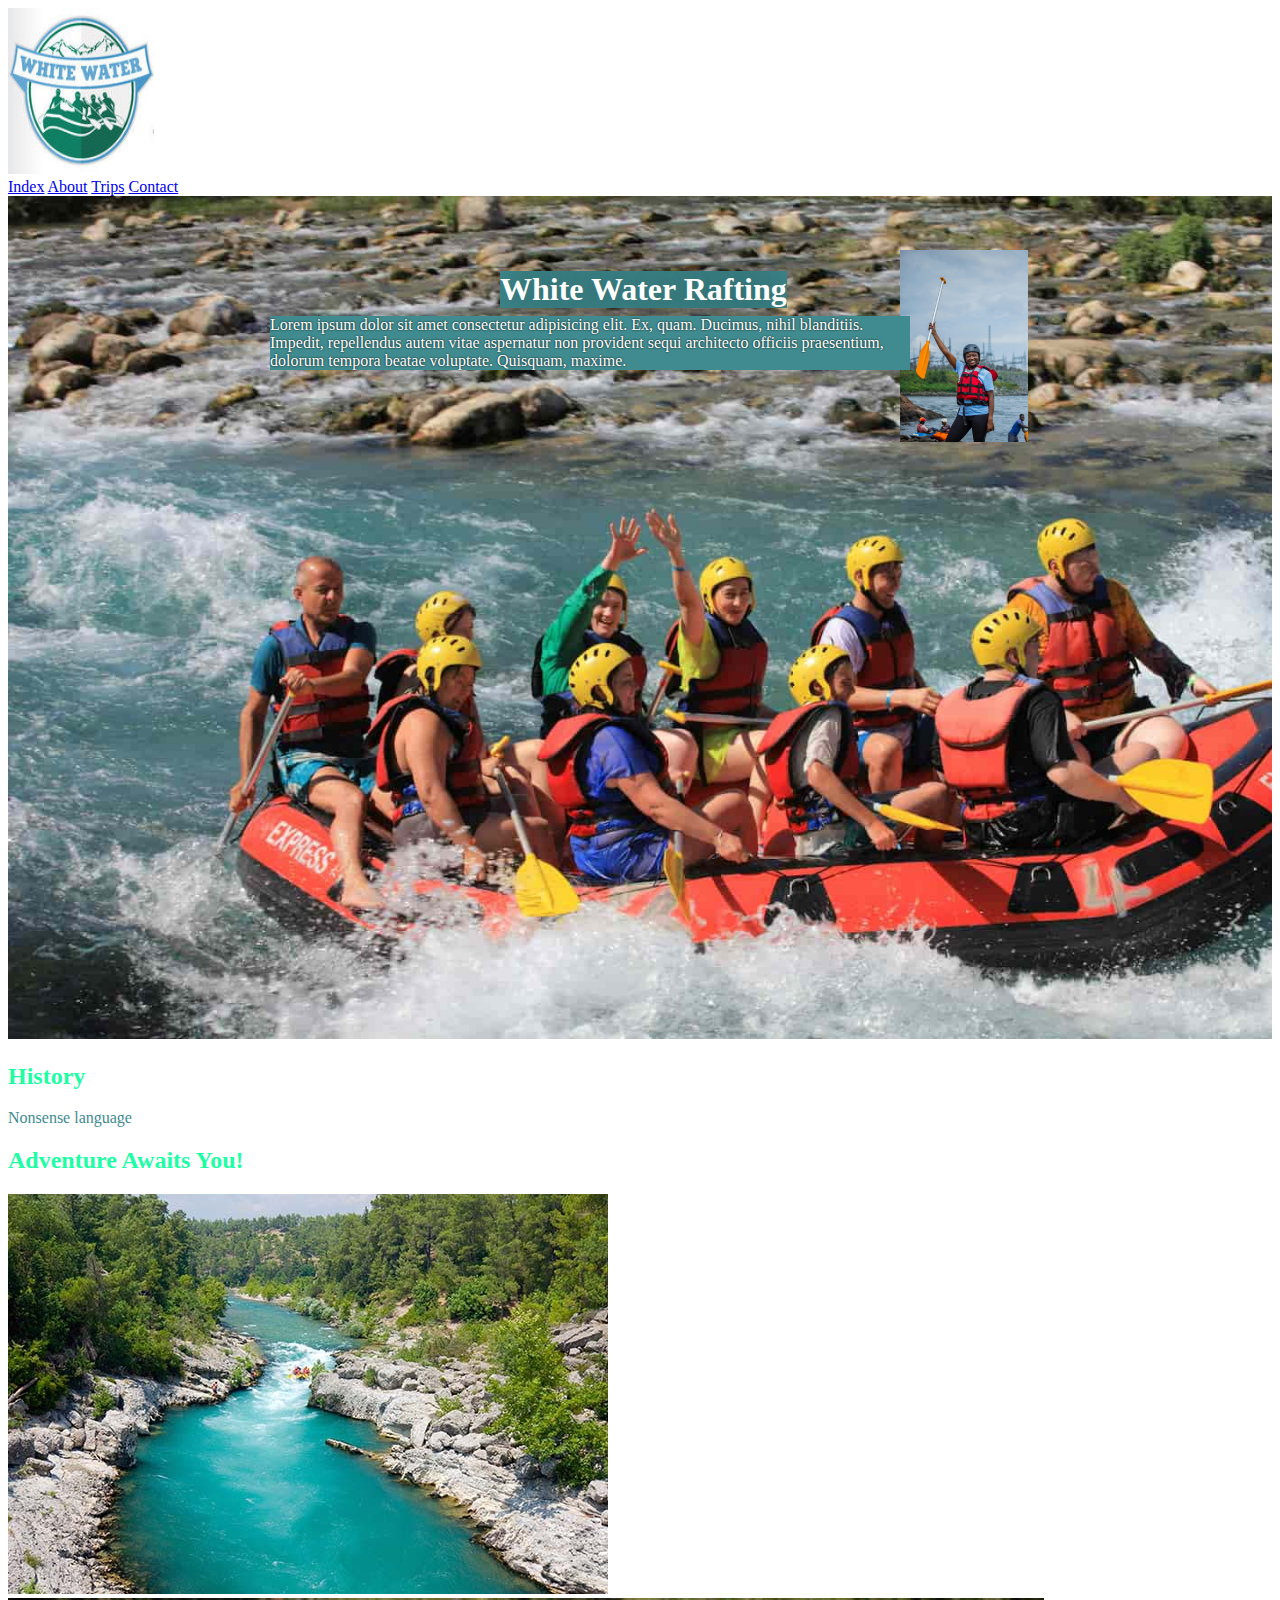
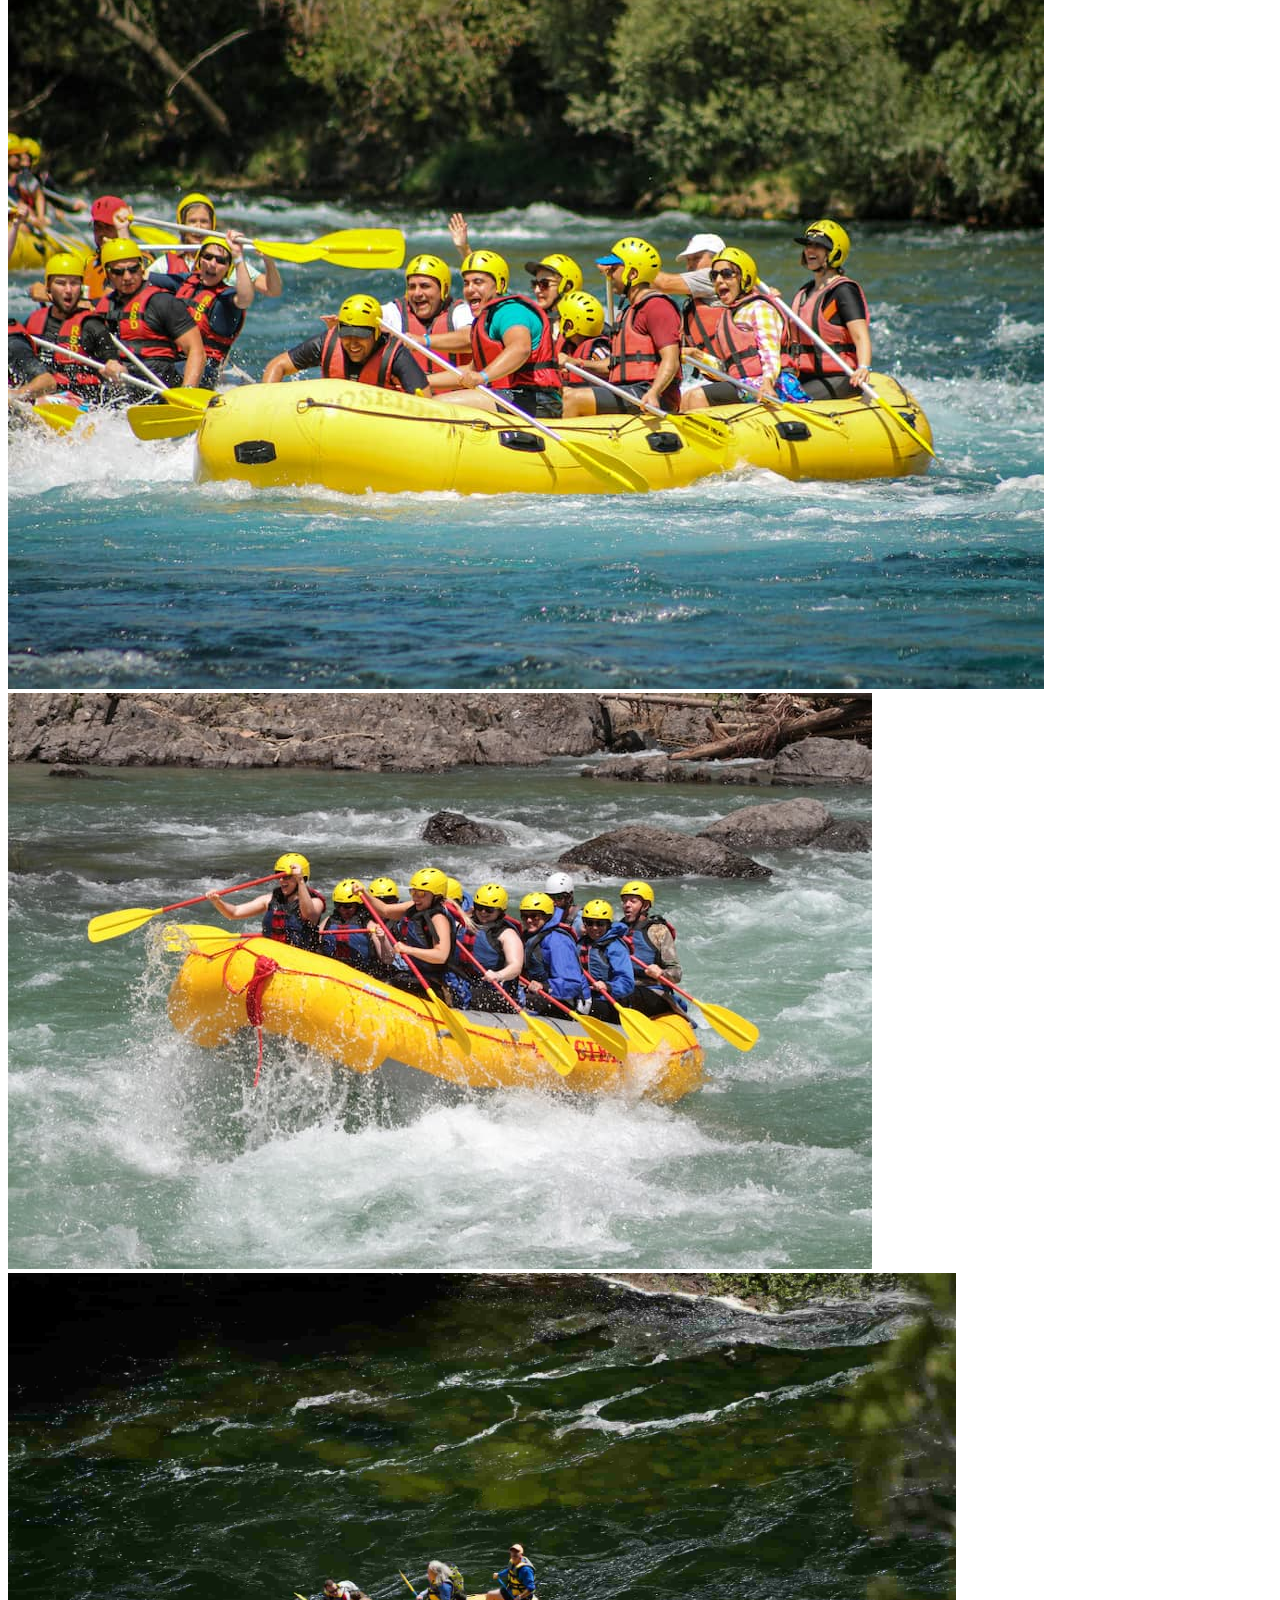
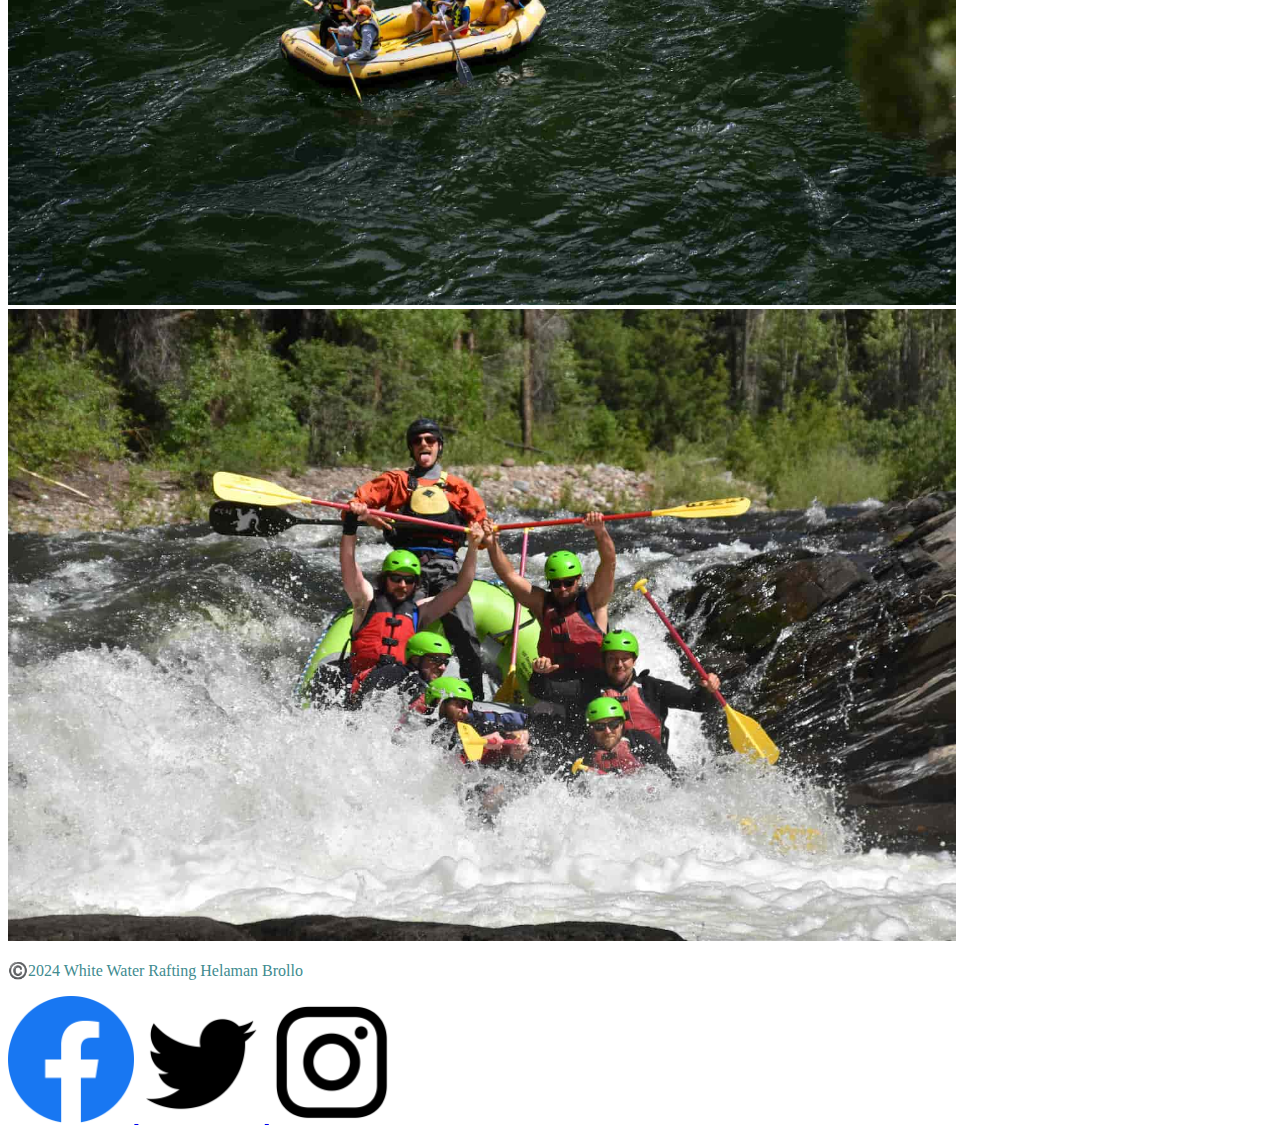
==== wwr/about.html @ c1897082 "commit" ====
<!DOCTYPE html>
<html lang ="en-US">
    <head>
        <meta charset="utf-8">
        <meta name="viewport" content="width=device-width,initial-scale=1.0">
        <link rel="preconnect" href="https://fonts.googleapis.com">
        <link rel="preconnect" href="https://fonts.gstatic.com" crossorigin>
        <link href="https://fonts.googleapis.com/css2?family=Roboto:ital,wght@0,100;0,300;0,400;0,500;0,700;0,900;1,100;1,300;1,400;1,500;1,700;1,900&display=swap" rel="stylesheet">
        <link rel="preconnect" href="https://fonts.googleapis.com">
        <link rel="preconnect" href="https://fonts.gstatic.com" crossorigin>
        <link href="https://fonts.googleapis.com/css2?family=Open+Sans:ital,wght@0,300..800;1,300..800&display=swap" rel="stylesheet">
        <link rel="stylesheet" href="images/styles/styles.css">
        <body>
            <header>
                <img src="images/ww1.jpg" height="166" width="146">
                <nav>
                    <a link href ="index.html">Index</a>
                    <a link href="about.html">About</a>
                    <a link href="trips.html">Trips</a>
                    <a link href="contact.html">Contact</a>
                </nav>
            </header>
            <main>
                <div class="hero">
                    <img src="images/rafting1.jpg" alt="Hero Image">
                    <h1>
                        White Water Rafting
                    </h1>
                    <a1>
                        <img src ="images/pexels-workman-18518084.jpg" alt="Happy Rafter">
                        <p>Lorem ipsum dolor sit amet consectetur adipisicing elit. Ex, quam. 
                            Ducimus, nihil blanditiis. Impedit, repellendus autem vitae aspernatur non provident sequi architecto officiis praesentium, 
                            dolorum tempora beatae voluptate. Quisquam, maxime.</p>
                    </a1>
                </div>
                <section>
                    <h2>History</h2>
                    <p>Nonsense language</p>
                </section>
                <section>
                    <h2>
                        Adventure Awaits You!
                    </h2>
                    <img src ="images/rafting58_600.jpg" alt="Rafting">
                    <img src ="images/rafting2.jpg" alt="Rafting">
                    <img src ="images/rafting3.jpg" alt="Rafting">
                    <img src ="images/rafting4.jpg" alt="Rafting" width="75%">
                    <img src ="images/rafting5.jpg" alt="Rafting" width="75%">
                </section>
            </main>
            <footer>
                <p>
                    ©️2024 White Water Rafting Helaman Brollo
                </p>
                <nav class="sociallinks">
                    <a href="https://facebook.com">
                        <img src="images/facebook.png" alt="Facebook">
                    </a>
                    
                    <a href="https//twitter.com">
                        <img src="images/twitter.png" alt="Twitter">
                    </a>
                    
                    <a href="https://instagram.com">
                            <img src="images/instagram.png" alt="Instagram">
                    </a>
                </nav>
            </footer>
        </body>
    </head>
</html>
---- wwr/images/styles/styles.css ----
:root {
    --primary-color: #3FB3FF;
    --secondary-color: #FFFFFF;
    --accent1-color: #1EFFA5;
    --accent2-color: #408B8F;
}

h1{
    color: var(--primary-color);

}
h2{
    color: #1EFFA5;
}
p{
    color: var(--accent2-color);
}

.hero img{
    width: 100%;
    height: auto;
}
.hero h1{
    position: absolute;
    top: 250px;
    left: 500px;
    text-shadow: 0 0 50px #000000;
    color: var(--secondary-color);
    background-color: var(--accent2-color);
}

.hero a1 img{
    width: 10%;
    position: absolute;
    top: 250px;
    left: 900px;
}

.hero a1 p {
    position: absolute;
    top: 300px;
    left: 270px;
    text-shadow: 0 0 2px #000000;
    width: 50%;
    color: var(--secondary-color);
    background-color: var(--accent2-color);

}

.sociallinks img {
    width: 10%;
}
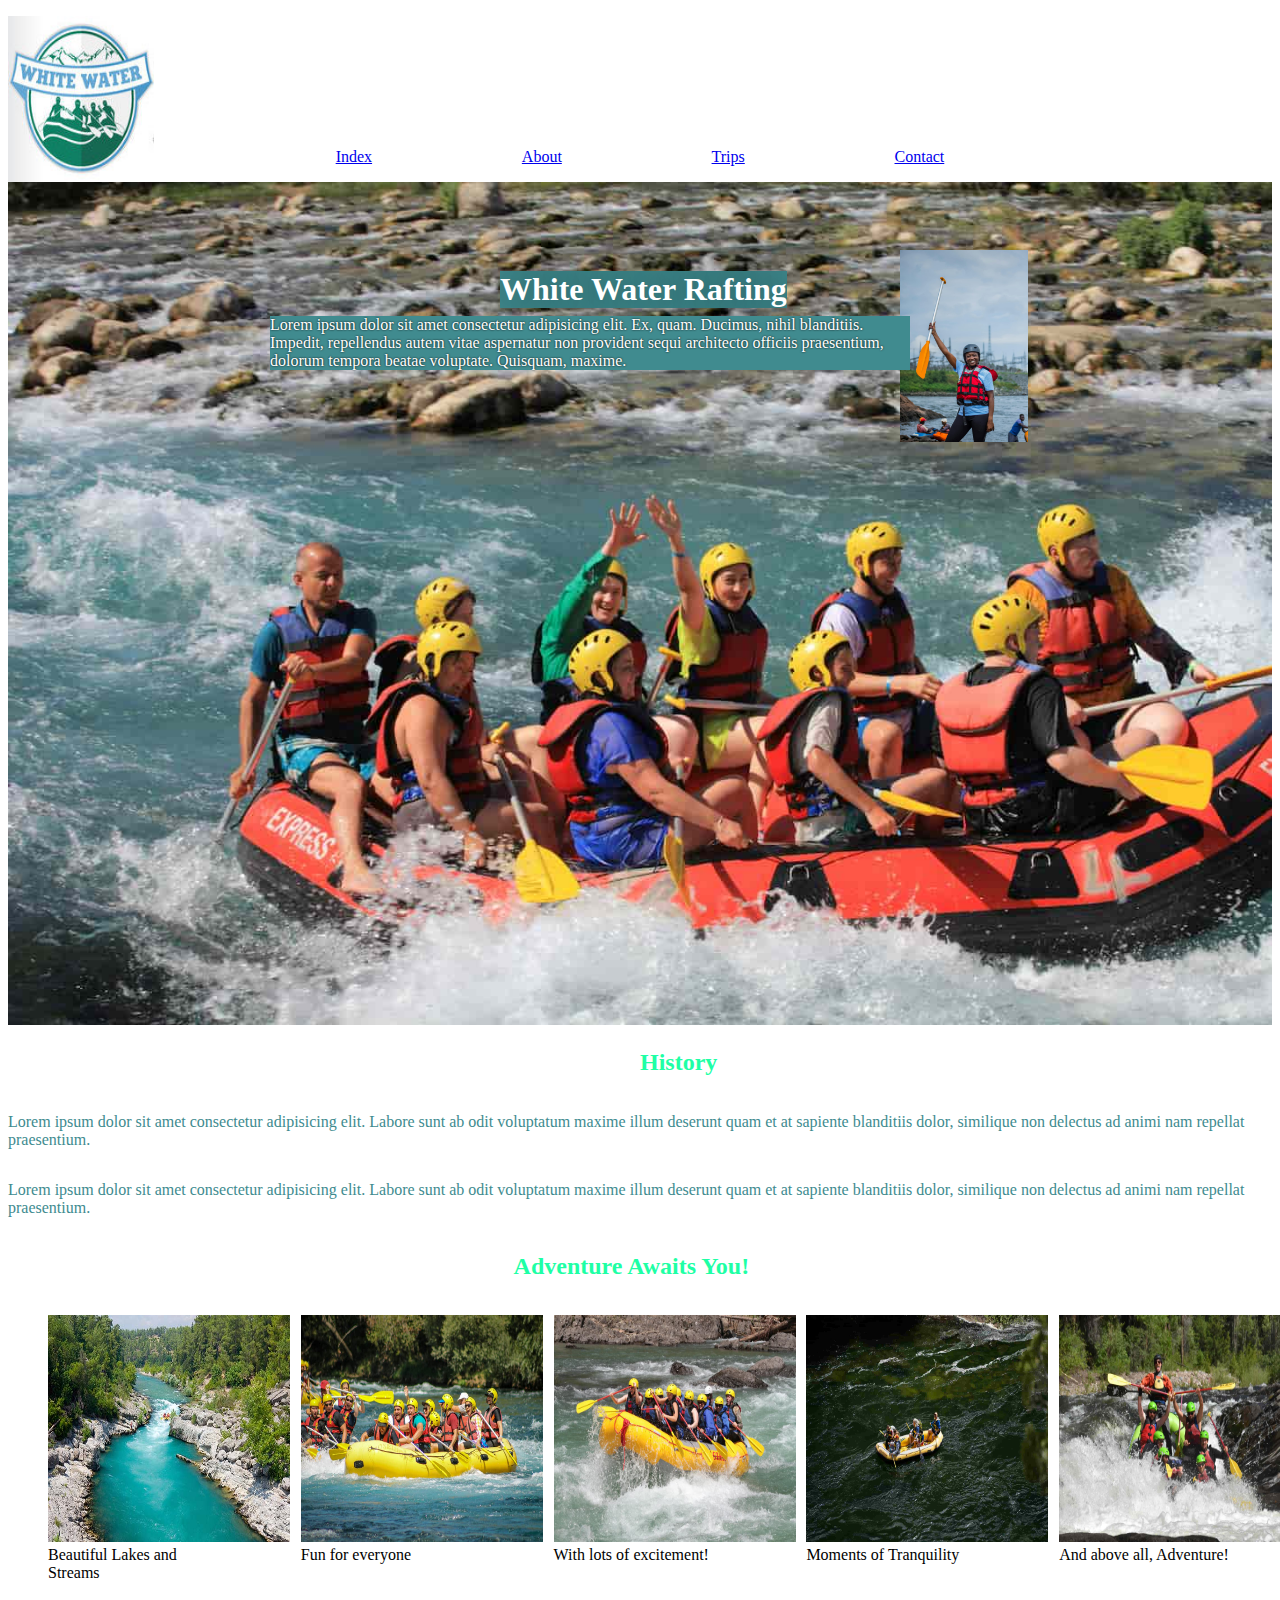
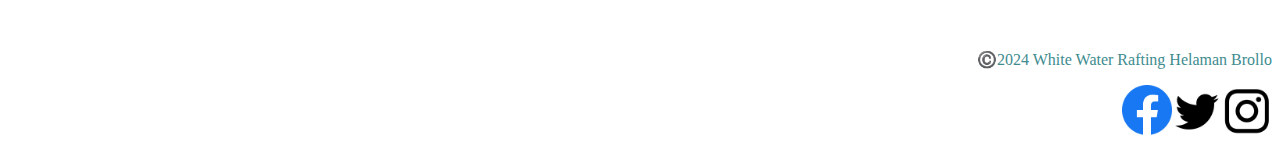
==== commit 6417c5c7: "commited" ====
--- a/wwr/about.html
+++ b/wwr/about.html
@@ -33,20 +33,36 @@
                             dolorum tempora beatae voluptate. Quisquam, maxime.</p>
                     </a1>
                 </div>
-                <section>
+                <section1>
                     <h2>History</h2>
-                    <p>Nonsense language</p>
-                </section>
-                <section>
+                    <p>Lorem ipsum dolor sit amet consectetur adipisicing elit. Labore sunt ab odit voluptatum maxime illum deserunt quam et at sapiente blanditiis dolor, similique non delectus ad animi nam repellat praesentium.</p>
+                    <p>Lorem ipsum dolor sit amet consectetur adipisicing elit. Labore sunt ab odit voluptatum maxime illum deserunt quam et at sapiente blanditiis dolor, similique non delectus ad animi nam repellat praesentium.</p>
+                </section1>
+                <section2>
                     <h2>
                         Adventure Awaits You!
                     </h2>
-                    <img src ="images/rafting58_600.jpg" alt="Rafting">
-                    <img src ="images/rafting2.jpg" alt="Rafting">
-                    <img src ="images/rafting3.jpg" alt="Rafting">
-                    <img src ="images/rafting4.jpg" alt="Rafting" width="75%">
-                    <img src ="images/rafting5.jpg" alt="Rafting" width="75%">
-                </section>
+                    <figure>
+                        <img src ="images/rafting58_600.jpg" alt="Rafting" height="75%" width="140%">
+                        <figcaption>Beautiful Lakes and Streams </figcaption>
+                    </figure>
+                    <figure>
+                        <img src ="images/rafting2.jpg" alt="Rafting" height="75%" width="140%">
+                        <figcaption> Fun for everyone</figcaption>
+                    </figure>
+                    <figure>
+                        <img src ="images/rafting3.jpg" alt="Rafting" height="75%" width="140%">
+                        <figcaption>With lots of excitement!</figcaption>
+                    </figure>
+                    <figure>
+                        <img src ="images/rafting4.jpg" alt="Rafting" height="75%" width="140%">
+                        <figcaption>Moments of Tranquility</figcaption>
+                    </figure>
+                    <figure>
+                        <img src ="images/rafting5.jpg" alt="Rafting" height="75%" width="130%">
+                        <figcaption>And above all, Adventure!</figcaption>
+                    </figure>
+                </section2>
             </main>
             <footer>
                 <p>
--- a/wwr/images/styles/styles.css
+++ b/wwr/images/styles/styles.css
@@ -3,6 +3,19 @@
     --secondary-color: #FFFFFF;
     --accent1-color: #1EFFA5;
     --accent2-color: #408B8F;
+}
+
+header{
+    margin: 1rem auto;
+    display: grid;
+    grid: 150px/ 1fr 3fr 1fr;
+    
+}
+
+header nav{
+    display: flex;
+    justify-content: space-around;
+    align-items: flex-end;
 }
 
 h1{
@@ -47,6 +60,44 @@
 
 }
 
-.sociallinks img {
-    width: 10%;
+section1{
+    display: grid;
+    grid-template-columns: 1fr 1fr 1fr 1fr 1fr 1fr;
+    grid-template-rows: 1fr 1fr;
+}
+
+section1 h2{
+   grid-column-start:4;
+   grid-column-end: span 4;
+}
+
+section1 p{
+    grid-column-start:1;
+    grid-column-end: span4;
+}
+
+section2{
+    display: grid;
+    grid-template-columns: 1fr 1fr 1fr 1fr 1fr;
+    grid-template-rows: 1fr 5fr;
+}
+
+section2 h2{
+    grid-column-start: 3;
+    grid-column-end: 6;
+}
+
+footer p {
+    display: flex;
+    justify-content: flex-end;
+}
+
+
+.sociallinks{
+    display: flex;
+    justify-content: flex-end;
+}
+
+.sociallinks img{
+    width: 50px
 }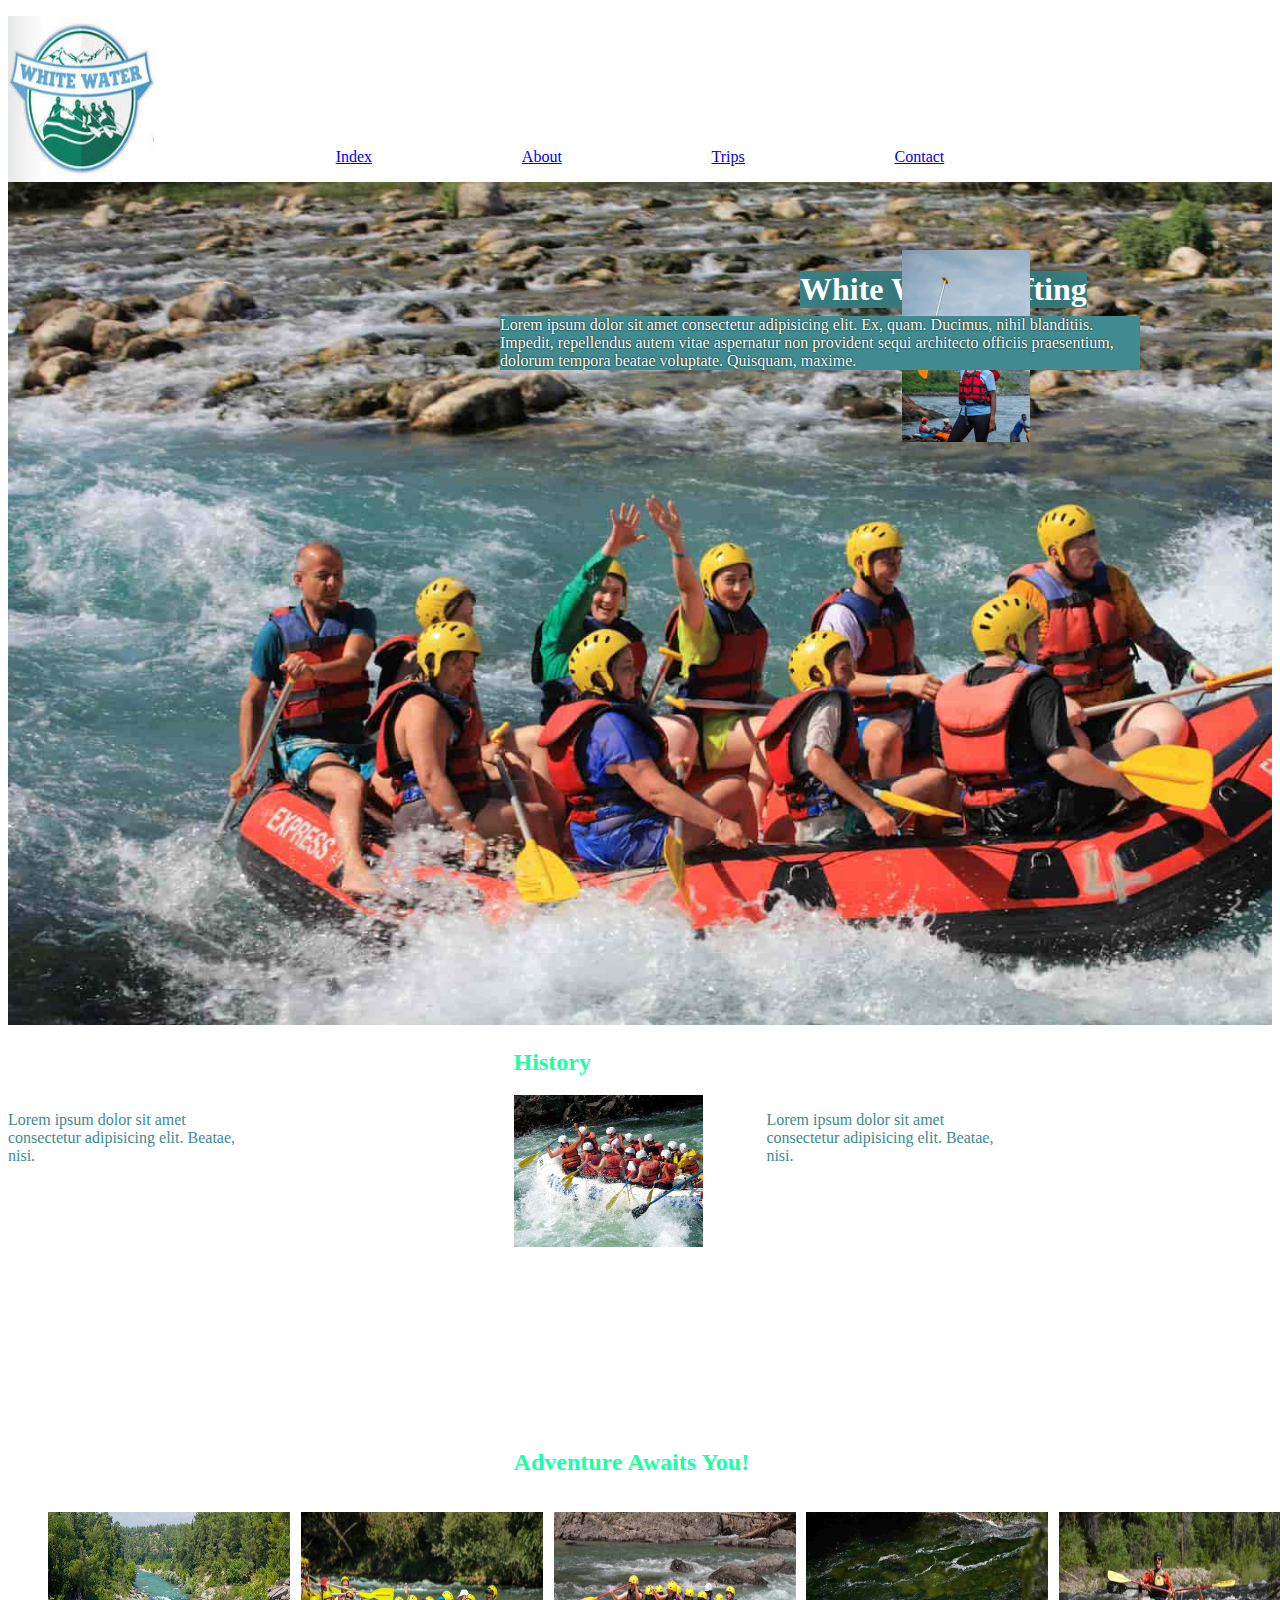
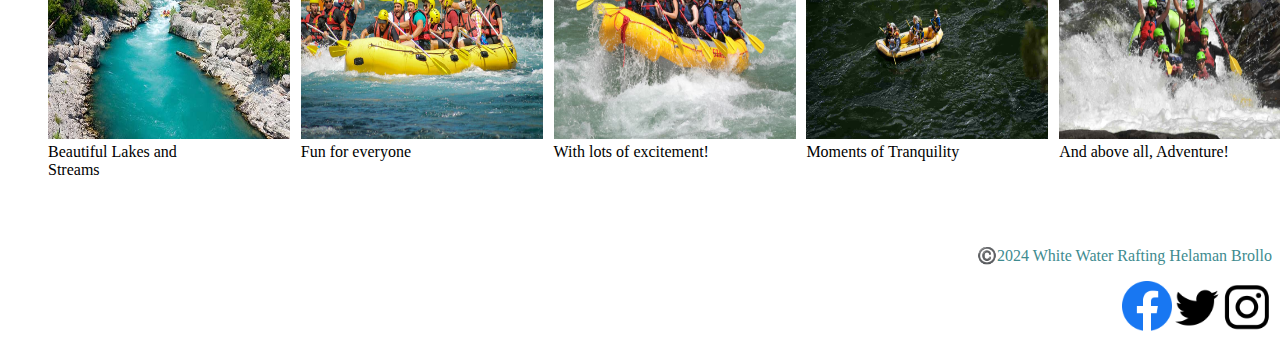
==== commit 15c66909: "commit" ====
--- a/wwr/about.html
+++ b/wwr/about.html
@@ -3,21 +3,23 @@
     <head>
         <meta charset="utf-8">
         <meta name="viewport" content="width=device-width,initial-scale=1.0">
+        <title>White River Rafintg: About Us</title>
         <link rel="preconnect" href="https://fonts.googleapis.com">
         <link rel="preconnect" href="https://fonts.gstatic.com" crossorigin>
         <link href="https://fonts.googleapis.com/css2?family=Roboto:ital,wght@0,100;0,300;0,400;0,500;0,700;0,900;1,100;1,300;1,400;1,500;1,700;1,900&display=swap" rel="stylesheet">
         <link rel="preconnect" href="https://fonts.googleapis.com">
         <link rel="preconnect" href="https://fonts.gstatic.com" crossorigin>
         <link href="https://fonts.googleapis.com/css2?family=Open+Sans:ital,wght@0,300..800;1,300..800&display=swap" rel="stylesheet">
-        <link rel="stylesheet" href="images/styles/styles.css">
+        <link rel="stylesheet" href="images/styles/rafting.css">
+    </head>
         <body>
             <header>
-                <img src="images/ww1.jpg" height="166" width="146">
+                <img src="images/ww1.jpg" height="166" width="146" alt="White River Rafting">
                 <nav>
-                    <a link href ="index.html">Index</a>
-                    <a link href="about.html">About</a>
-                    <a link href="trips.html">Trips</a>
-                    <a link href="contact.html">Contact</a>
+                    <a href ="index.html">Index</a>
+                    <a href="about.html">About</a>
+                    <a href="trips.html">Trips</a>
+                    <a  href="contact.html">Contact</a>
                 </nav>
             </header>
             <main>
@@ -26,19 +28,22 @@
                     <h1>
                         White Water Rafting
                     </h1>
-                    <a1>
+                    <a>
                         <img src ="images/pexels-workman-18518084.jpg" alt="Happy Rafter">
                         <p>Lorem ipsum dolor sit amet consectetur adipisicing elit. Ex, quam. 
                             Ducimus, nihil blanditiis. Impedit, repellendus autem vitae aspernatur non provident sequi architecto officiis praesentium, 
                             dolorum tempora beatae voluptate. Quisquam, maxime.</p>
-                    </a1>
+                    </a>
                 </div>
-                <section1>
-                    <h2>History</h2>
-                    <p>Lorem ipsum dolor sit amet consectetur adipisicing elit. Labore sunt ab odit voluptatum maxime illum deserunt quam et at sapiente blanditiis dolor, similique non delectus ad animi nam repellat praesentium.</p>
-                    <p>Lorem ipsum dolor sit amet consectetur adipisicing elit. Labore sunt ab odit voluptatum maxime illum deserunt quam et at sapiente blanditiis dolor, similique non delectus ad animi nam repellat praesentium.</p>
-                </section1>
-                <section2>
+                <div class="history">
+                    <section>
+                        <h2>History</h2>
+                        <p>Lorem ipsum dolor sit amet consectetur adipisicing elit. Beatae, nisi.</p>
+                        <img src = "images/river-rafting-50851_640.jpg" alt="Our History" width="75%">
+                        <p>Lorem ipsum dolor sit amet consectetur adipisicing elit. Beatae, nisi.</p>
+                    </section>
+                </div>
+                <section>
                     <h2>
                         Adventure Awaits You!
                     </h2>
@@ -62,7 +67,7 @@
                         <img src ="images/rafting5.jpg" alt="Rafting" height="75%" width="130%">
                         <figcaption>And above all, Adventure!</figcaption>
                     </figure>
-                </section2>
+                </section>
             </main>
             <footer>
                 <p>
@@ -83,5 +88,4 @@
                 </nav>
             </footer>
         </body>
-    </head>
 </html>--- a/wwr/images/styles/rafting.css
+++ b/wwr/images/styles/rafting.css
@@ -0,0 +1,102 @@
+:root {
+    --primary-color: #3FB3FF;
+    --secondary-color: #FFFFFF;
+    --accent1-color: #1EFFA5;
+    --accent2-color: #408B8F;
+}
+
+header{
+    margin: 1rem auto;
+    display: grid;
+    grid: 150px/ 1fr 3fr 1fr;
+    
+}
+
+header nav{
+    display: flex;
+    justify-content: space-around;
+    align-items: flex-end;
+}
+
+h1{
+    color: var(--primary-color);
+
+}
+h2{
+    color: #1EFFA5;
+}
+p{
+    color: var(--accent2-color);
+}
+
+.hero img{
+    width: 100%;
+    height: auto;
+}
+.hero h1{
+    position: absolute;
+    top: 250px;
+    left: 800px;
+    text-shadow: 0 0 50px #000000;
+    color: var(--secondary-color);
+    background-color: var(--accent2-color);
+}
+
+.hero a img{
+    width: 10%;
+    position: absolute;
+    top: 250px;
+    right: 250px;
+}
+
+.hero a p {
+    position: absolute;
+    top: 300px;
+    left: 500px;
+    text-shadow: 0 0 2px #000000;
+    width: 50%;
+    color: var(--secondary-color);
+    background-color: var(--accent2-color);
+
+}
+
+section{
+    display: grid;
+    grid-template-columns: 1fr 1fr 1fr 1fr 1fr 1fr;
+    grid-template-rows: 1fr 1fr;
+}
+
+.history img{
+    grid-column-start: 3;
+}
+
+section h2{
+   grid-column-start:4;
+   grid-column-end: span 4;
+}
+
+section{
+    display: grid;
+    grid-template-columns: 1fr 1fr 1fr 1fr 1fr;
+    grid-template-rows: 1fr 5fr;
+}
+
+section h2{
+    grid-column-start: 3;
+    grid-column-end: 6;
+}
+
+footer p {
+    display: flex;
+    justify-content: flex-end;
+}
+
+
+.sociallinks{
+    display: flex;
+    justify-content: flex-end;
+}
+
+.sociallinks img{
+    width: 50px
+}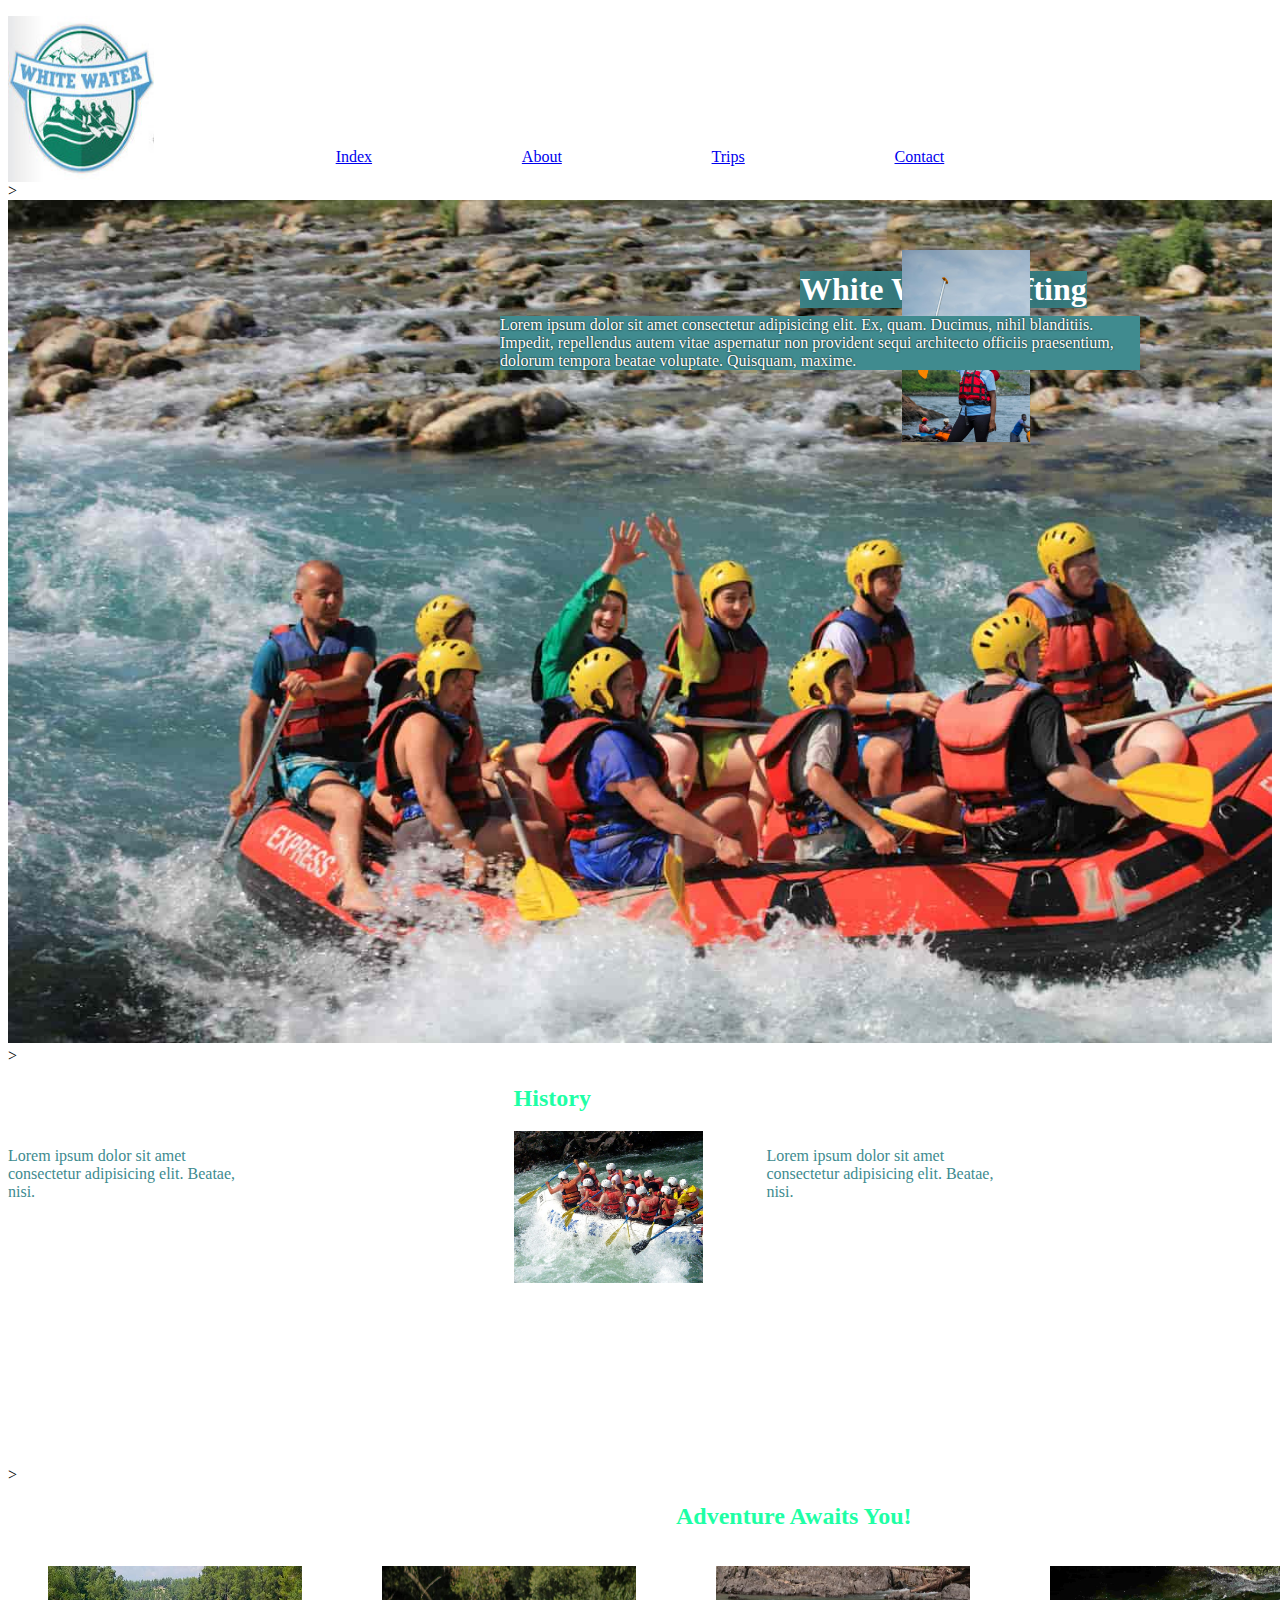
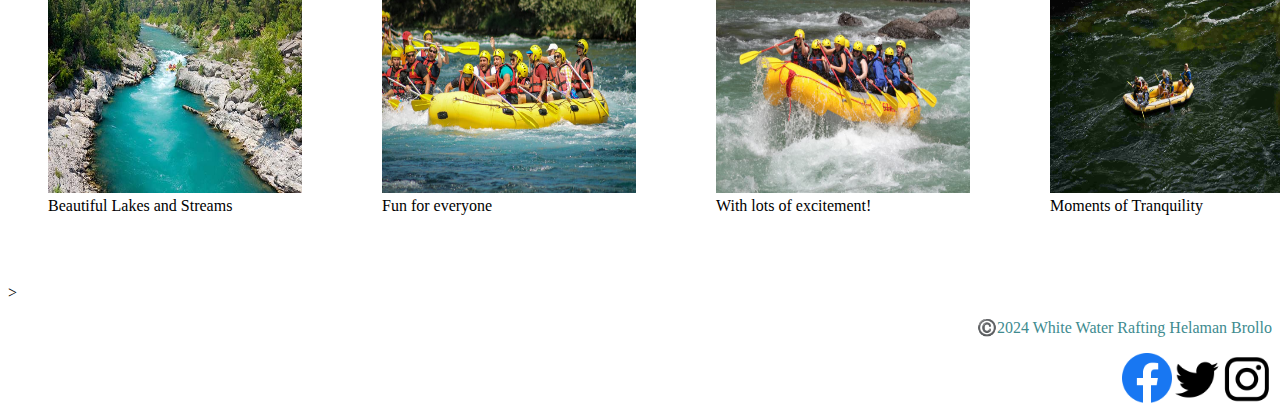
==== commit e418f2aa: "commit" ====
--- a/wwr/about.html
+++ b/wwr/about.html
@@ -1,9 +1,11 @@
 <!DOCTYPE html>
-<html lang ="en-US">
+<html lang="en-US">
     <head>
         <meta charset="utf-8">
         <meta name="viewport" content="width=device-width,initial-scale=1.0">
-        <title>White River Rafintg: About Us</title>
+        <title>White River Rafting: About Us</title>
+        <meta description="A website for the White Water Rafting company. Contains contact information, pictures and helpful links.">
+        <meta author="Helaman Brollo">
         <link rel="preconnect" href="https://fonts.googleapis.com">
         <link rel="preconnect" href="https://fonts.gstatic.com" crossorigin>
         <link href="https://fonts.googleapis.com/css2?family=Roboto:ital,wght@0,100;0,300;0,400;0,500;0,700;0,900;1,100;1,300;1,400;1,500;1,700;1,900&display=swap" rel="stylesheet">
@@ -13,6 +15,9 @@
         <link rel="stylesheet" href="images/styles/rafting.css">
     </head>
         <body>
+
+            <!--Logo, Header and links-->
+
             <header>
                 <img src="images/ww1.jpg" height="166" width="146" alt="White River Rafting">
                 <nav>
@@ -22,6 +27,9 @@
                     <a  href="contact.html">Contact</a>
                 </nav>
             </header>
+
+            <!--Hero Image + Content on top.-->>
+
             <main>
                 <div class="hero">
                     <img src="images/rafting1.jpg" alt="Hero Image">
@@ -35,6 +43,9 @@
                             dolorum tempora beatae voluptate. Quisquam, maxime.</p>
                     </a>
                 </div>
+
+                <!--Additional image, content detailing history-->>
+
                 <div class="history">
                     <section>
                         <h2>History</h2>
@@ -43,32 +54,38 @@
                         <p>Lorem ipsum dolor sit amet consectetur adipisicing elit. Beatae, nisi.</p>
                     </section>
                 </div>
+
+                <!--Pictures of rafting trips-->>
+
                 <section>
                     <h2>
                         Adventure Awaits You!
                     </h2>
                     <figure>
-                        <img src ="images/rafting58_600.jpg" alt="Rafting" height="75%" width="140%">
+                        <img src ="images/rafting58_600.jpg" alt="Rafting" height="227px" width="254">
                         <figcaption>Beautiful Lakes and Streams </figcaption>
                     </figure>
                     <figure>
-                        <img src ="images/rafting2.jpg" alt="Rafting" height="75%" width="140%">
+                        <img src ="images/rafting2.jpg" alt="Rafting" height="227px" width="254">
                         <figcaption> Fun for everyone</figcaption>
                     </figure>
                     <figure>
-                        <img src ="images/rafting3.jpg" alt="Rafting" height="75%" width="140%">
+                        <img src ="images/rafting3.jpg" alt="Rafting" height="227px" width="254">
                         <figcaption>With lots of excitement!</figcaption>
                     </figure>
                     <figure>
-                        <img src ="images/rafting4.jpg" alt="Rafting" height="75%" width="140%">
+                        <img src ="images/rafting4.jpg" alt="Rafting" height="227px" width="254">
                         <figcaption>Moments of Tranquility</figcaption>
                     </figure>
                     <figure>
-                        <img src ="images/rafting5.jpg" alt="Rafting" height="75%" width="130%">
+                        <img src ="images/rafting5.jpg" alt="Rafting" height="227px" width="254">
                         <figcaption>And above all, Adventure!</figcaption>
                     </figure>
                 </section>
             </main>
+
+            <!--Footer, social media links-->>
+
             <footer>
                 <p>
                     ©️2024 White Water Rafting Helaman Brollo
--- a/wwr/images/styles/rafting.css
+++ b/wwr/images/styles/rafting.css
@@ -5,6 +5,13 @@
     --accent2-color: #408B8F;
 }
 
+.roboto-thin {
+    font-family: "Roboto", sans-serif;
+    font-weight: 100;
+    font-style: normal;
+  }
+
+  
 header{
     margin: 1rem auto;
     display: grid;
